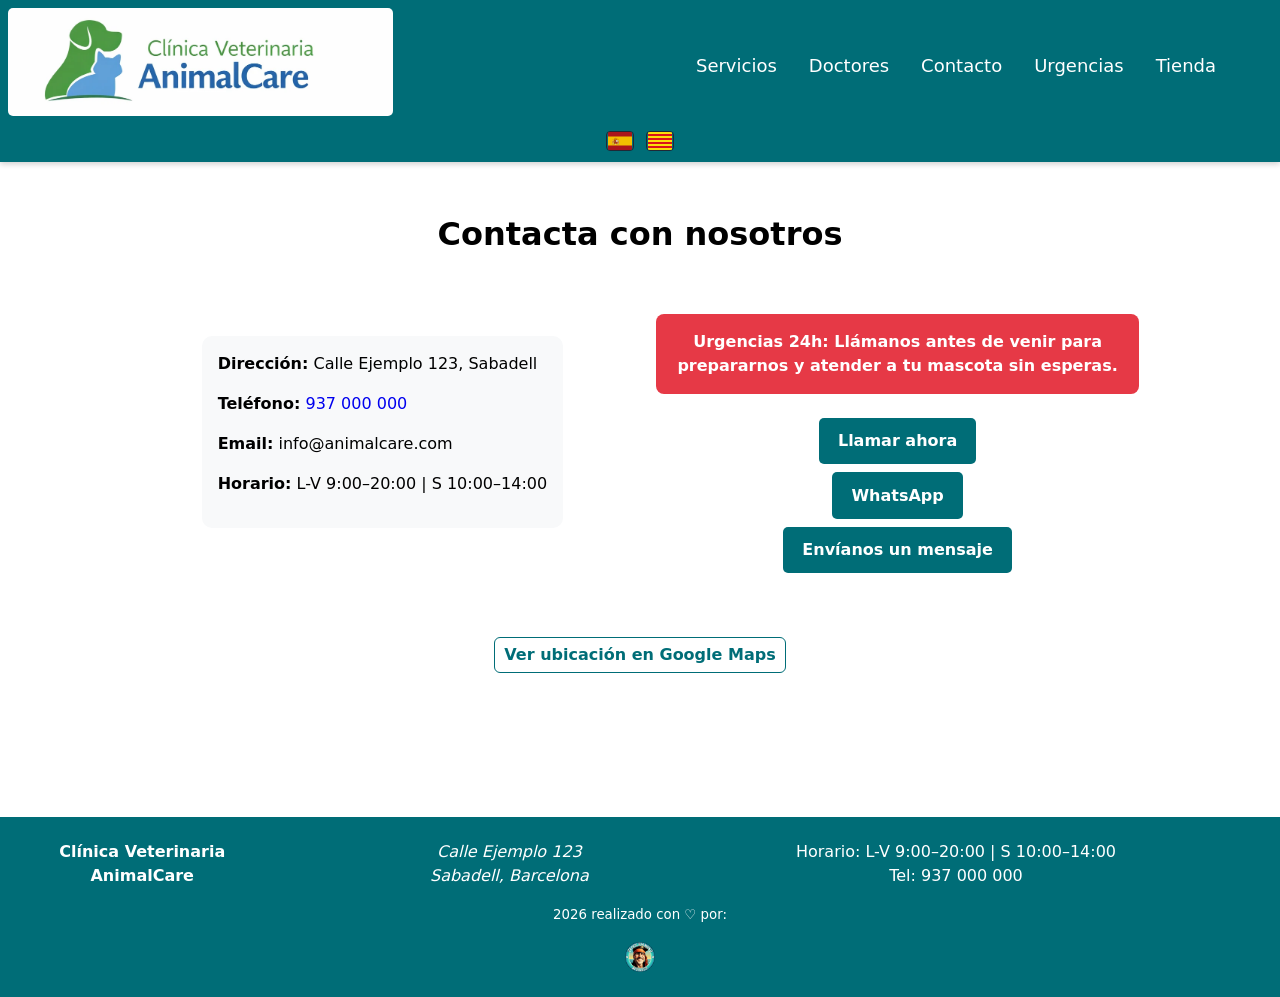
==== contacto.html @ 78198ae5 "primer commit" ====
<!DOCTYPE html>
<html lang="es">
  <head>
    <meta charset="UTF-8">
    <meta name="viewport" content="width=device-width, initial-scale=1.0">
    <meta name="description" content="clinica veterinaria AnimalCare, la salud de tu animal de compañía es importante para nosotros.">
    <title>Contacto</title>
    <link rel="stylesheet" href="styles.css">
    <!-- Favicons -->
    <link
      rel="apple-touch-icon"
      sizes="96x96"
      href="media/animalcare-fav.png">
    <link
      rel="icon"
      type="image/png"
      sizes="32x32"
      href="media/animalcare-fav.png">
    <style>

      .contact-container {
          width: 80%;
          margin: 0 auto;
          display: grid;
          grid-template-columns: 1fr 1fr;
          grid-template-areas: "left text";
          gap: 2rem;
          align-items: center;
      }

      .contact-left {
          grid-area: left;
          display: flex;
          justify-content: center;
      }

      .contact-text {
          grid-area: text;
      }

      .contact-info {
	  background-color: #f8f9fa;
	  padding: 1rem;
	  border-radius: 10px;
      }
      
      .contact-info p {
          margin-bottom: 1rem;
      }

      .contact-info a {
	  text-decoration:none;
      }
      
      .contact-info a:hover {
	  color:#e63946;
      }

      .highlight {
          background-color: #e63946;
          color: #fff;
          padding: 1rem;
          border-radius: 8px;
          margin: 1.5rem 0;
          font-weight: bold;
      text-align:center;
      }

      .contact-buttons {
	  display: grid;
	  justify-items: center;
	  gap: 0.5rem;
      }

      .contact-buttons a {
	  text-align:center;
	  padding: 0.7rem 1.2rem;
          background-color: #006d77;
          color: #fff;
          border-radius: 5px;
	  text-decoration: none;
	  font-weight: bold;
      }

      .contact-buttons a:hover {
	  background-color: #e29578;
      }

      .maps {
	  text-align:center;
	  margin:4rem 0rem 5rem;
      }

      .maps a {
	  display: inline-block;
	  padding: 5px 9px;

	  color: #006D77;
	  background-color: #ffffff;

	  border: 1px solid #006D77;
	  border-radius: 6px;

	  text-decoration: none;
	  font-weight: 600;

	  transition:
	      background-color 0.35s ease,
	      color 0.35s ease,
	      border-color 0.35s ease,
	      transform 0.2s ease;
	  
      }

      
      .maps a:hover {
	  background-color: #006D77;
	  color: #ffffff;
	  border-color: #006D77;	  
	  transform: translateY(-2px);
      }

      

      /*----Movil----*/

      @media (max-width: 486px) {

	  .contact-container {
	      grid-template-columns: 1fr;
	      grid-template-areas: "left"
				   "text";
	      gap: 1rem;
	      align-items:center;
	  }

	  .maps a {
	      font-size:12px;

	  }
      }
    </style>
  </head>
  
  <body>
    <header>
      <div class="nav-container">
	<div class="logo">
	  <a href="index.html">
	    <img src="media/logo.webp" alt="logo clínica">
	  </a>	   
	</div>
	<div class="nav-menu">
	  <nav>
            <ul>
              <li><a href="servicios.html" data-i18n="nav-servicios">Servicios</a></li>
              <li><a href="doctores.html" data-i18n="nav-doctores">Doctores</a></li>
              <li><a href="contacto.html" data-i18n="nav-contacto">Contacto</a></li>
              <li><a href="er.html" data-i18n="nav-urgencias">Urgencias</a></li>
              <li><a href="tienda.html" data-i18n="nav-tienda">Tienda</a></li>
	    </ul>
          </nav>          
        </div>
	<!-- Botón hamburguesa -->
	<div class="nav-right">
	  <button class="menu-toggle" aria-label="Abrir menú">
            <span class="bar"></span>
            <span class="bar"></span>
            <span class="bar"></span>
	  </button>
	</div>
      </div>
      <!--Idioma-->
      <div id="flags" class="flags">
	<div class="flags_item">
	  <button
	    type="button"
	    class="flag-btn"
	    data-language="es"
	    aria-label="Cambiar a español">
	    
	    <img src="media/es.svg" alt="bandera España">
	  </button>
	  
	  <button
	    type="button"
	    class="flag-btn"
	    data-language="cat"
	    aria-label="Cambiar a catalán">

	    <img src="media/es-ct.svg" alt="bandera Catalunya">
	  </button>
	</div>
      </div>    
    </header>

    <!--Máscara menu movil-->
    <div class="overlay"></div>
    
    <main>
      <h1 data-i18n="contact-title">Contacta con nosotros</h1>
      <div class="contact-container">
	<div class="contact-left">
	  <div class="contact-info">
            <p><strong data-i18n="contact-address-label">Dirección:</strong> <span data-i18n="contact-address"> Calle Ejemplo 123, Sabadell</span></p>
            <p><strong data-i18n="contact-phone-label">Teléfono:</strong> <a href="tel:937000000"> 937 000 000</a></p>
            <p><strong data-i18n="contact-email-label">Email:</strong> info@animalcare.com</p>
            <p><strong data-i18n="contact-hours-label">Horario:</strong> <span data-i18n="contact-hours"> L-V 9:00–20:00 | S 10:00–14:00</span></p>
									       </div>
</div>
<div class="contact-text">
  <div class="highlight" data-i18n="contact-urgent-text">
    Urgencias 24h: Llámanos antes de venir para prepararnos y atender a tu mascota sin esperas.
  </div>

  <div class="contact-buttons">
    <a href="tel:937000000" data-i18n="contact-call-btn">Llamar ahora</a>
    <a href="https://wa.me/34937000000" target="_blank" rel="noopener noreferrer" data-i18n="contact-whatsapp-btn">WhatsApp</a>     
    <a href="mailto:urgencias@animalcare.com" data-i18n="contact-email-btn">Envíanos un mensaje</a>
  </div>	  
</div>
</div>
<p class="maps">
  <a href="https://www.google.com/maps?q=Sabadell" target="_blank" rel="noopener noreferrer" data-i18n="contact-maps">
    Ver ubicación en Google Maps
  </a>
</p>
</main>
<footer>
  <div class="footer-container">
    <div class="clinic">
      <p><strong data-i18n="footer-clinica">Clínica Veterinaria<br>
	  AnimalCare</strong></p>
      <br>
      <address data-i18n="footer-direccion">Calle Ejemplo 123<br>
	Sabadell, Barcelona</address>
    </div>
    <div class="open">
      <p data-i18n="footer-horario">Horario: L-V 9:00–20:00 | S 10:00–14:00<br>
	Tel: 937 000 000</p>
    </div>
    <div class="legal">
      <small data-i18n="footer-creditos">2026 realizado con &#x2661; por:</small><br>
      <img
	src="media/CDB_small.webp"
	alt="Alejandro Dev"
	title="Crazy Diamond Business"
	loading="lazy"
	width="30"
	style="margin-top:1rem;">
    </div>
  </div>
</footer>
<script src="js/lang.js" defer></script>
<script src="js/menu.js" defer></script>
</body>
</html>
---- styles.css ----
/*----------RESETS---------*/

*, *::before, *::after {
    box-sizing: border-box;
    margin: 0;
    padding: 0;
}

html {
    font-size: 100%; 
}

/*------DEFAULTS--------*/

h1 {
    margin:2rem;
    text-align: center;
}

body {
    display: flex;
    flex-direction: column;
    min-height: 100dvh; /*dynamic viewport height - para móviles*/
    min-height: 100vh;
    margin: 0 auto;
    font-family: system-ui, -apple-system, "Segoe UI", Roboto, sans-serif;
    line-height: 1.5;
}


/*HEADER*/

header {
    position: sticky;
    top: 0;
    z-index: 1000;
    box-shadow: 0 2px 6px rgba(0,0,0,0.2);
    width:100%;
    background-color:#006d77;
    /*height:15vh;*/
    padding:0.5rem;
}

.nav-container {
    display: grid;
    grid-template-columns: 1fr 1fr auto;
    grid-template-areas: "logo nav nav-right";
    align-items: center;
}

.logo {
    grid-area:logo;
    justify-self:start;
}

.logo img {
    max-height: 12vh;
    border-radius:5px;
}

.nav-menu {
    grid-area: nav;
    justify-self: center;
}

.nav-menu ul {
    font-size:18px;
    display: flex;
    list-style: none;
    gap: 2rem;
}

nav a {
    color: #ffffff;
    text-decoration: none;
    /*creacion de linea animada*/
    background-image: linear-gradient(currentColor, currentColor);
    background-repeat: no-repeat;   /*sólo una linea, no cubrir todo el elemento*/
    background-position: 0 100%;
    background-size: 0% 1px;
    transition: background-size 180ms ease-out;
}

nav a:hover,
nav a:focus-visible {
    background-size: 100% 1px;
}

/*---hamburguesa móvil----*/

.nav-right {
    grid-area: nav-right;
    display: none; /*no visible en escritorio*/
    align-items: center;
    justify-content: center;
}

.menu-toggle {
    display: flex;        /* visible solo en móvil */
    flex-direction: column;
    justify-content: space-around;
    width: 30px;
    height: 24px;
    background: none;
    border: none;
    cursor: pointer;
    padding: 0;
}

.menu-toggle .bar {
    color: white;
    width: 100%;
    height: 3px;
    background-color: #e5e7eb;  /*color barras*/
    border-radius: 2px;
    transition: all 0.3s ease;
}

/*--------animación a X barras-------*/
.menu-toggle.active .bar:nth-child(1) {
    transform: rotate(45deg) translate(5px, 5px);
}

.menu-toggle.active .bar:nth-child(2) {
    opacity: 0;
}

.menu-toggle.active .bar:nth-child(3) {
    transform: rotate(-45deg) translate(5px, -5px);
}


/*----idiomas-----*/


.flags {
    width: 100%;
    display: flex;
    justify-content: center;  
    margin-top: 0.5rem;
}

.flag-btn {
    background: none;
    border: none;
    padding: 0;
    margin: 0 6px;
    cursor: pointer;
}

/*--Contenedor interno de las banderas--*/

.flags_item {
    display: flex;
    align-items: center;
    justify-content: center;
}


/*---Imágenes de las banderas---*/

.flag-btn img {
    width: 28px;
    height: 20px;
    border-radius: 4px;
    border: 1px solid #1f2937;
    transition: transform 0.15s ease, box-shadow 0.15s ease, border-color 0.15s ease;
    transform-origin: center;
}


.flag-btn img:hover {
    transform: scale(1.15);
    box-shadow: 0 0 0 1px rgba(148, 163, 184, 0.5);
}

.flag-btn img.active {
    border-color: #22c55e;
    box-shadow: 0 0 0 1px rgba(34, 197, 94, 0.7);
}


/*---MAIN---*/

main {
    padding:1rem;
    flex:1;
}


main h2, h3 {
    text-align:center;
    margin:2rem 0rem 2rem;
}

.main-container {
    width:80%;
    margin: 0 auto;
    display: grid;
    grid-template-columns: 1fr 1fr;
    grid-template-areas: "pic text";
    align-items: center;
    gap: 1rem;
}

.pic {
    grid-area: pic;
    display:flex;
    justify-content: center;    
}

.pic img {
    max-width:95%;
    border: 1px solid black;
    border-radius:10px;
    box-shadow: 0 8px 20px rgba(0,0,0,0.25);
}


.text {
    grid-area: text;
    padding: 1rem;
}

/*----FOOTER------*/

footer {
    margin:3rem 0rem 0rem;
    width:100%;
    background-color:#006d77;
    min-height:20vh;
    padding:0.5rem;
    color: #FFF;
    text-align:center;
}

.footer-container {
    display:grid;
    text-align:center;
    align-items: center;
    grid-template-columns: 1fr 1fr;
    grid-template-rows: 1fr 1fr;
    grid-template-areas:
	"clinic open"
        "legal legal";
}

.clinic {
    grid-area: clinic;
    display: flex;
    justify-content: space-around;
}

.open {
    grid-area: open;
}

.legal {
    grid-area: legal;
    text-align:center;
}

/*----MEDIA QUERIES-----*/


/*--------LAPTOP-----------*/

@media (max-width: 1024px){

	/*---HEADER---*/

    header {
	height:auto;
	/*position: static;
        top: auto;*/
    }
    
    .nav-container {
	grid-template-columns: 1fr;
	grid-template-areas:
	    "logo"
	    "nav";
	justify-items: center;
	row-gap: 0.5rem;
    }

    .logo {
	justify-self: center;
    }

    .nav-menu {
	justify-self: center;
    }

    .nav-menu ul {
	flex-direction: row;
	gap: 1rem;
	align-items: center;
    }

    /*---MAIN---*/

    .main-container {
	grid-template-columns: 1fr;
	grid-template-areas: "pic"
			     "text";
    }
}

/*-----------TABLET--------------*/

@media (max-width: 768px){

    /*---FOOTER---*/

    .footer-container {
	grid-template-columns: 1fr;
	grid-template-rows: auto auto auto;
	grid-template-areas:
	    "clinic"
	    "open"
	    "legal";
	row-gap: 1rem;
    }

    .clinic {
	text-align: center;
	align-items: center;
    }
}

/*---------MOVIL--------------*/

@media (max-width: 486px) {

	/*---DEFAULTS---*/


	body {
	/*padding-inline: 1rem;*/
    font-size: 17px;
    line-height: 1.6;
    max-width: 65ch;
    }

    /*---HEADER----*/
	
	
    header {
	height:auto;
	position: static;
    top: auto;
    }
    
    .nav-container {
	display: grid;
	grid-template-columns: 1fr 1fr;
	grid-template-areas: "logo nav-right";
	align-items: center;
    }

    .logo {
	justify-self: left;
    }

    .logo img {
	max-width:200px;
    }

    .nav-right {
	display: flex;
	justify-self: right;
	margin-right: 1rem;
    }
    
    /*-------------menu movil-------------------*/

    .nav-menu {
	position: fixed;
	top: 0;
	right: 0;
	height: 60vh;
	width: 70%;
	max-width: 300px;
	border-radius: 5px;
	background: #006d77;
	transform: translateX(110%);
	transition: transform 0.3s ease;
	z-index: 1000;
	right: 10px;
	top: 70px;
	padding: 2rem 1rem;
	box-shadow: -8px 10px 25px rgba(0, 0, 0, 0.15);
    }

    .nav-menu.open {
	transform: translateX(0);
    }

    .nav-menu.open ul {
	flex-direction: column;
	align-items: center;
	gap: 2rem;
	margin-top: 5rem;
    }

    .menu-toggle {
	z-index:1100;
    }

    .no-scroll {
	overflow: hidden;
    }

    /*---Máscara menu------*/

    .overlay {
	position: fixed;
	top: 0;
	left: 0;
	width: 100%;
	height: 100vh;
	background: rgba(0, 0, 0, 0.4);

	opacity: 0;
	pointer-events: none;
	transition: opacity 0.3s ease;
	z-index: 900;
    }
	
	/*---Activación fondo----*/
	
    .overlay.active {
	opacity: 1;
	pointer-events: all;
    }
    
    /*---Footer---*/

    .clinic {
	flex-direction: column;
    }
}
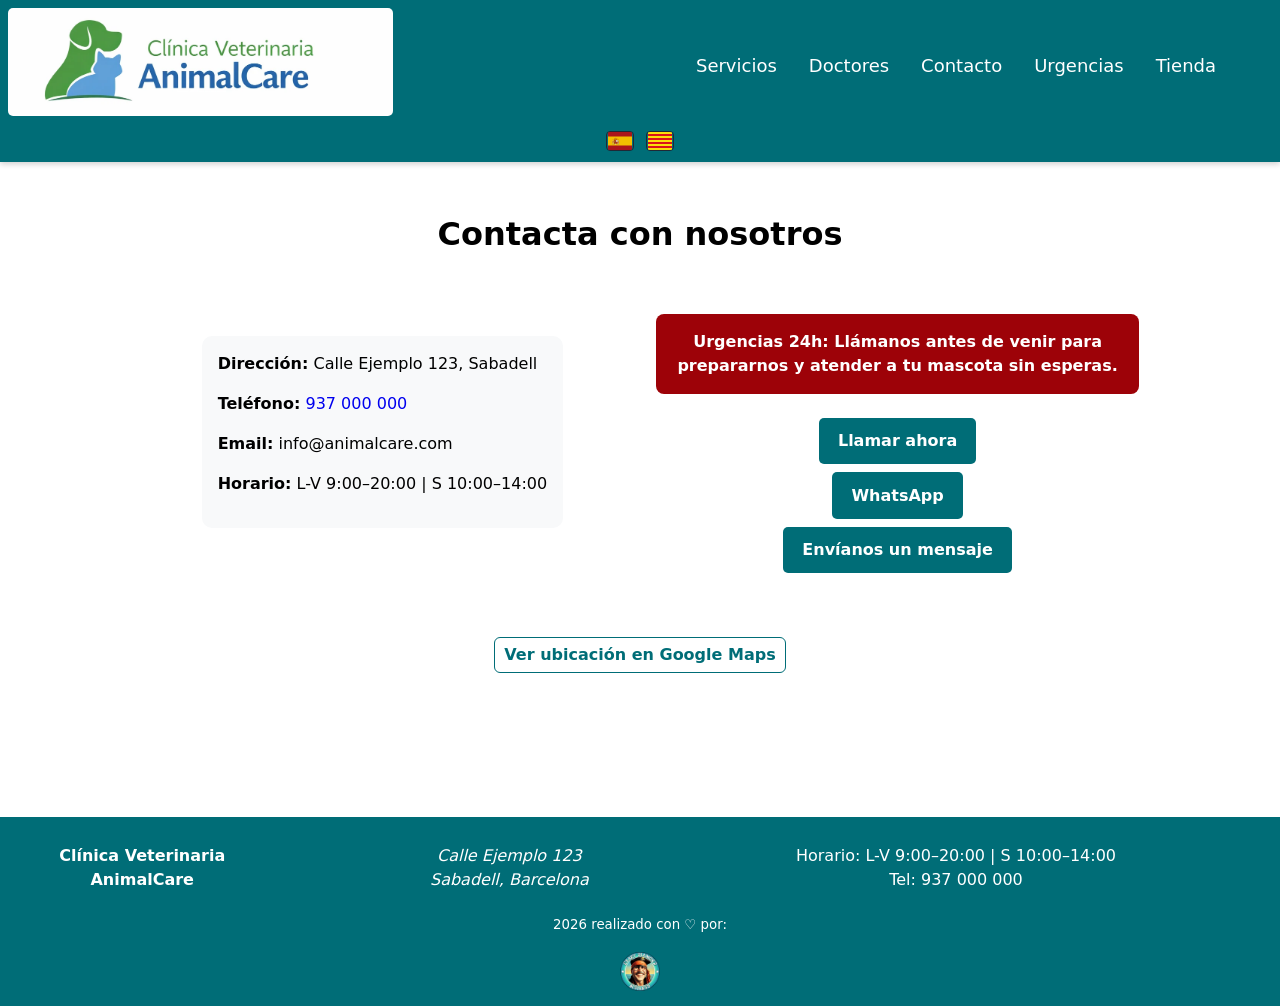
==== commit 4e73bb7c: "mejorado contraste en contacto.html" ====
--- a/contacto.html
+++ b/contacto.html
@@ -57,7 +57,8 @@
       }
 
       .highlight {
-          background-color: #e63946;
+          /*background-color: #e63946;*/
+	  background-color:  #9d0208;
           color: #fff;
           padding: 1rem;
           border-radius: 8px;
@@ -83,7 +84,7 @@
       }
 
       .contact-buttons a:hover {
-	  background-color: #e29578;
+	  background-color: #9d0208;
       }
 
       .maps {
--- a/styles.css
+++ b/styles.css
@@ -55,6 +55,7 @@
 
 .logo img {
     max-height: 12vh;
+    width: auto;
     border-radius:5px;
 }
 
@@ -211,6 +212,7 @@
 
 .pic img {
     max-width:95%;
+    height: auto;
     border: 1px solid black;
     border-radius:10px;
     box-shadow: 0 8px 20px rgba(0,0,0,0.25);
@@ -260,6 +262,11 @@
     text-align:center;
 }
 
+.legal img {
+    width: 40px;
+    height: auto;
+}
+
 /*----MEDIA QUERIES-----*/
 
 
@@ -349,7 +356,7 @@
     header {
 	height:auto;
 	position: static;
-    top: auto;
+	top: auto;
     }
     
     .nav-container {
@@ -365,6 +372,7 @@
 
     .logo img {
 	max-width:200px;
+	height: auto;
     }
 
     .nav-right {
@@ -440,5 +448,5 @@
     .clinic {
 	flex-direction: column;
     }
-}
-
+  
+
